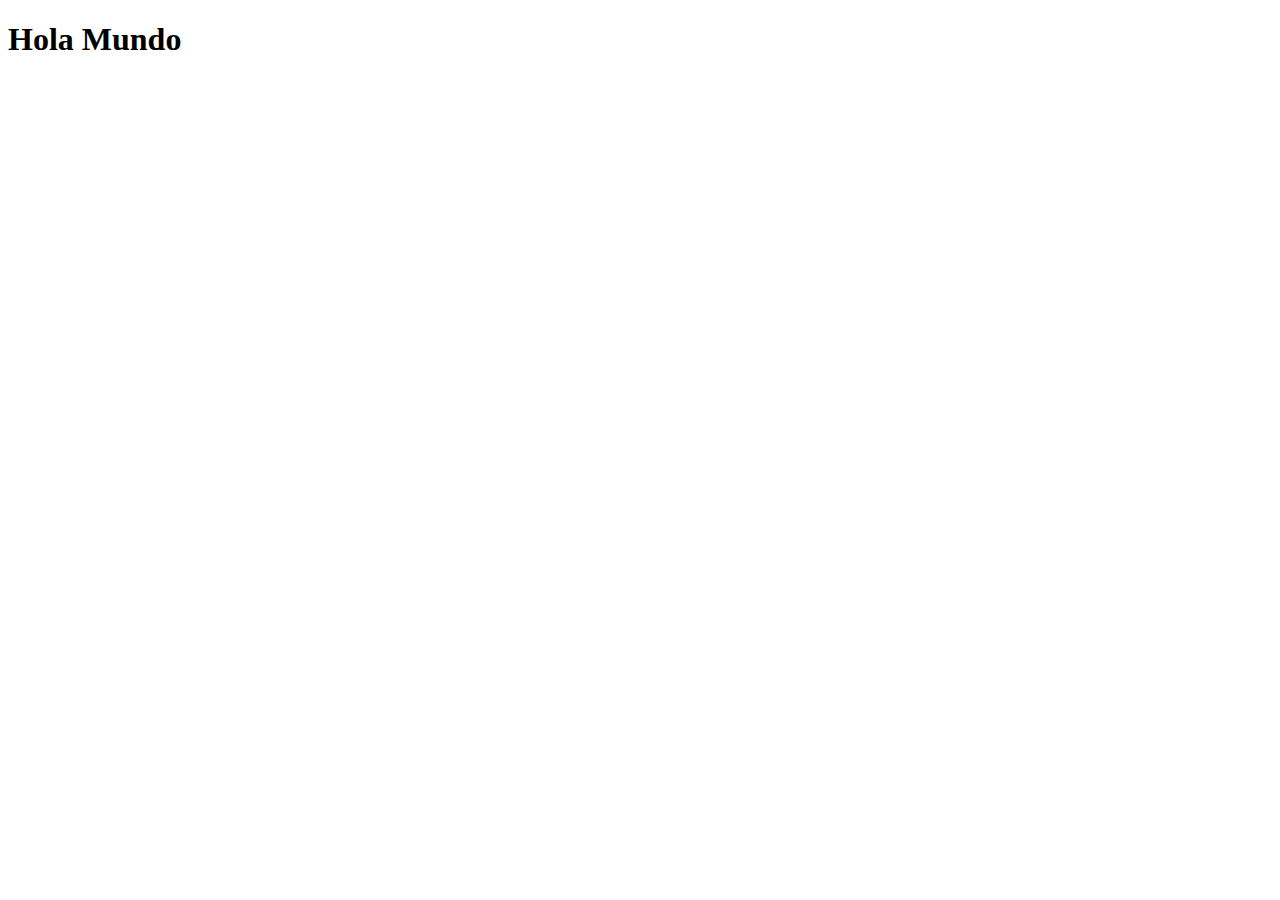
==== index.html @ c919747a "Se comenta la etiqueta link" ====
<!-- La version de HTML a utilizar -->
<!DOCTYPE html>
<!-- Indica que el contenido sera un html -->
<!-- Proporciona metadatos que no son visibles -->
<html>

<head>
<!--Titulo de la aplicacion en pestaña del navegador -->
    <title>HTML, CSS y JS</title>
   <!-- <link rel="stylesheet" href="style.css"> -->
</head>
<!-- Contenido visible de la pagina web -->
<body>
    <!-- Encabezado -->
    <header>
        <h1> Hola Mundo</h1>
    </header>
    <!-- cuerpo principal de la pagina -->
    
    <main></main>
    <!-- pie de pagina -->
    <footer></footer>

</body>

</html>
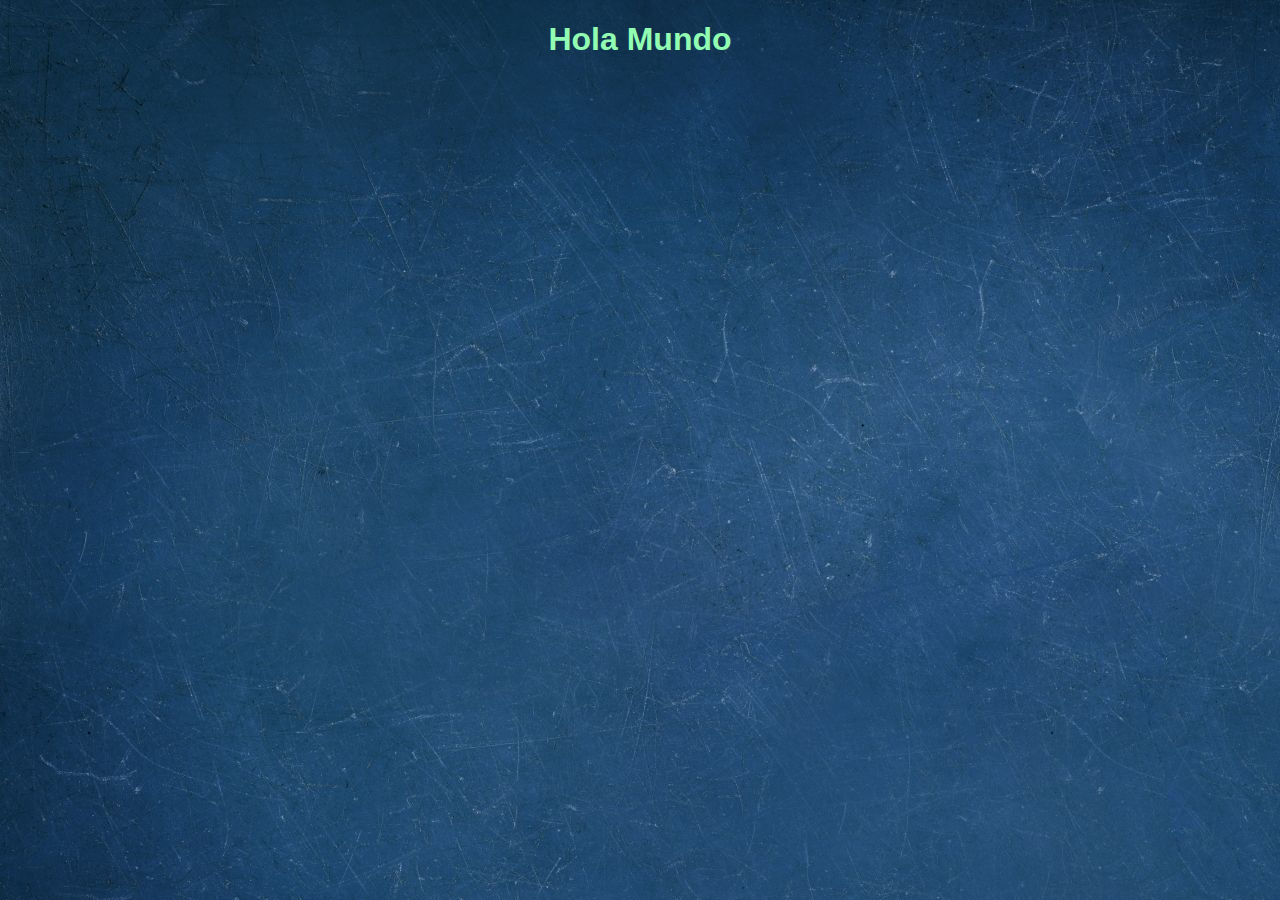
==== commit cf8a5b7d: "Modificacion de hoja de estilos y fondo" ====
--- a/index.html
+++ b/index.html
@@ -7,7 +7,8 @@
 <head>
 <!--Titulo de la aplicacion en pestaña del navegador -->
     <title>HTML, CSS y JS</title>
-   <!-- <link rel="stylesheet" href="style.css"> -->
+    <!-- Vincula recursos externos como hojas de estilo, fuentes, iconos -->
+    <link rel="stylesheet" href="./assets/style/style.css">
 </head>
 <!-- Contenido visible de la pagina web -->
 <body>
--- a/assets/style/style.css
+++ b/assets/style/style.css
@@ -0,0 +1,12 @@
+/* Este es un selectore de etiqueta */
+
+body{
+    background-image: url("../img/papel-pintado-pared.jpg");
+    font-family: sans-serif;
+
+}
+
+h1 {
+    color: rgb(146, 253, 178);
+    text-align: center;
+}